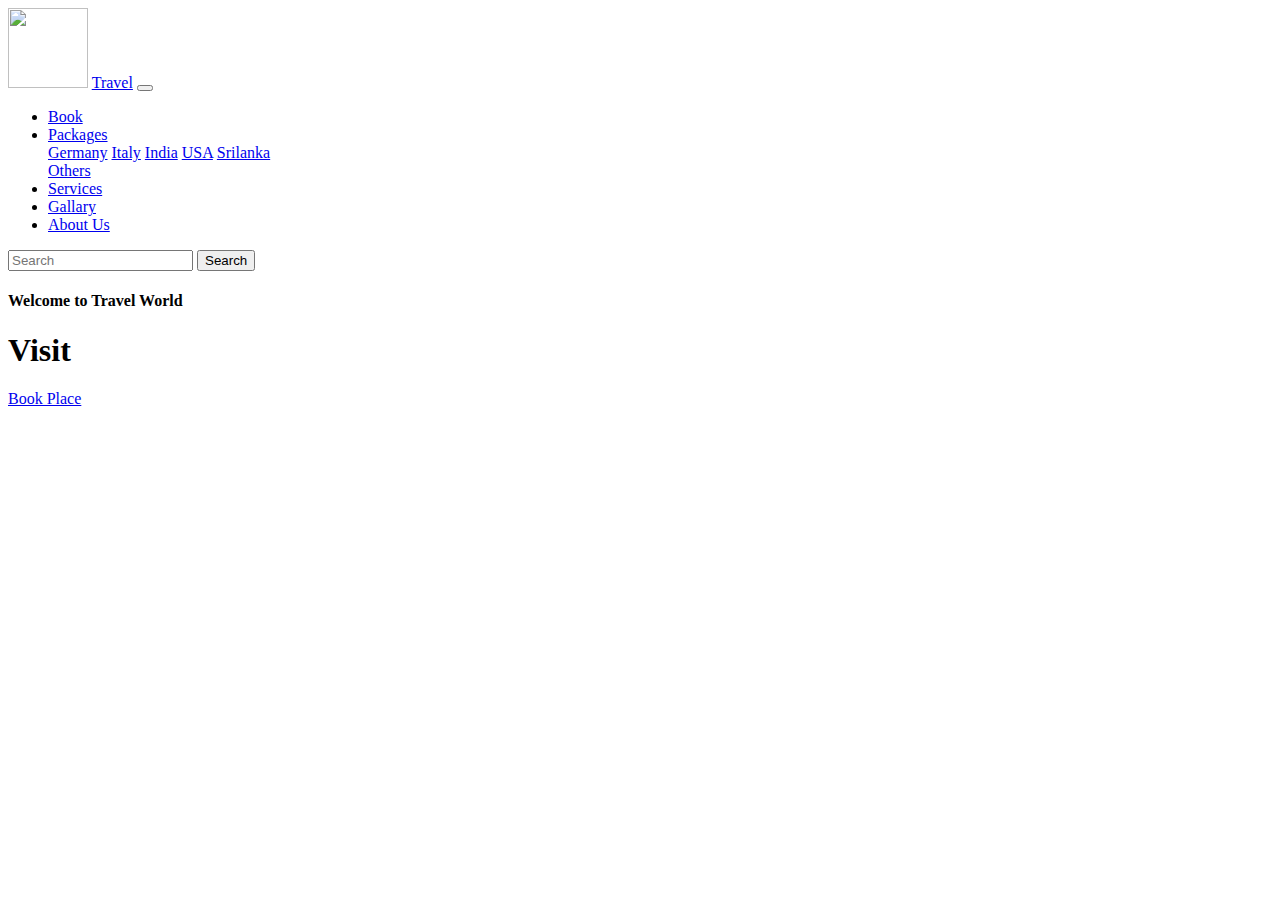
==== index.html @ 9a84c4c7 "Add files via upload" ====
<html>
    <head>
        <meta charset="utf-8">
        <meta name="viewport" content="wedth=device-width, intial-scale=1">
        
        <title>
            Travel    
        </title>
        <!-- Bootstrap -->
        <link href="https://cdn.jsdelivr.net/npm/bootstrap@5.0.2/dist/css/bootstrap.min.css" rel="stylesheet" integrity="sha384-EVSTQN3/azprG1Anm3QDgpJLIm9Nao0Yz1ztcQTwFspd3yD65VohhpuuCOmLASjC" crossorigin="anonymous">
        <!-- End of Bootstrap -->

        <!-- Font Awsome  -->
        <link href="https://cdnjs.cloudflare.com/ajax/libs/font-awesome/6.4.2/css/all.min.css" rel="stylesheet">
        
        <!-- Google Fonts -->
        <link rel="preconnect" href="https://fonts.googleapis.com">
        <link rel="preconnect" href="https://fonts.gstatic.com" crossorigin>
        <link rel="preconnect" href="https://fonts.googleapis.com">
        <link rel="preconnect" href="https://fonts.gstatic.com" crossorigin>
        <link href="https://fonts.googleapis.com/css2?family=Open+Sans&family=Poppins:wght@200&display=swap" rel="stylesheet">
        <link rel="preconnect" href="https://fonts.googleapis.com">
        <link rel="preconnect" href="https://fonts.gstatic.com" crossorigin>
        <link href="https://fonts.googleapis.com/css2?family=Roboto:wght@300&display=swap" rel="stylesheet">

        <!--  End Google Fonts -->
        <link href="css/style.css" rel="stylesheet">
    </head>
    <body>
        <!-- Navbar Starts -->
        <nav class="navbar navbar-expand-lg " id="navbar">
            <div class="container">
                <!-- Brand Name -->
                <img src="./images/logo.png" width="80px" height="80px" id="image-logo"> 
              <a class="navbar-brand" href="index.html" id="logo">Travel</a>
              <button class="navbar-toggler" type="button" data-bs-toggle="collapse" data-bs-target="#mynavbar" aria-controls="navbarToggleExternalContent" aria-expanded="false" aria-label="Toggle navigation">
                <span class="navbar-toggler-icon"></span>
              </button>
              <div class="collapse navbar-collapse" id="mynavbar">
                
                <!-- Nav-bar Links -->
                <ul class="navbar-nav me-auto" id="hidden-items">
                  <li class="nav-item">
                    <a class="nav-link" href="#">Book</a>
                  </li>
                  <!-- Dropdwon -->
                  <li class="nav-item dropdown">
                    <a class="nav-link dropdown-toggle" href="#" id="navbarDropdown" role="button" data-toggle="dropdown" aria-haspopup="true" aria-expanded="false">
                      Packages
                    </a>
                    <div class="dropdown-menu" aria-labelledby="navbarDropdown">
                      <a class="dropdown-item" href="#">Germany</a>
                      <a class="dropdown-item" href="#">Italy</a>
                      <a class="dropdown-item" href="#">India</a>
                      <a class="dropdown-item" href="#">USA</a>
                      <a class="dropdown-item" href="#">Srilanka</a>
                      <div class="dropdown-divider"></div>
                      <a class="dropdown-item" href="#">Others</a>
                    </div>
                  </li>
                  <li class="nav-item">
                    <a class="nav-link" href="#">Services</a>
                  </li>
                  <li class="nav-item">
                    <a class="nav-link" href="#">Gallary</a>
                  </li>
                  <li class="nav-item">
                    <a class="nav-link" href="#">About Us</a>
                  </li> 
                </ul>

                <!-- Search  bar -->
                <form class="d-flex">
                  <input class="form-control me-2" type="text" placeholder="Search">
                  <button class="btn btn-primary" type="button">Search</button>
                </form>
              </div>
            </div>
          </nav>

          <!-- Home Part -->

          <section class="home">
            <div class="content">
                <h4>Welcome to Travel World</h4>
                <h1>Visit <span class="changecontent"></span></h1>
                <a href="#book"> Book Place </a>
            </div>
            
          </section>
    </body>
</html>
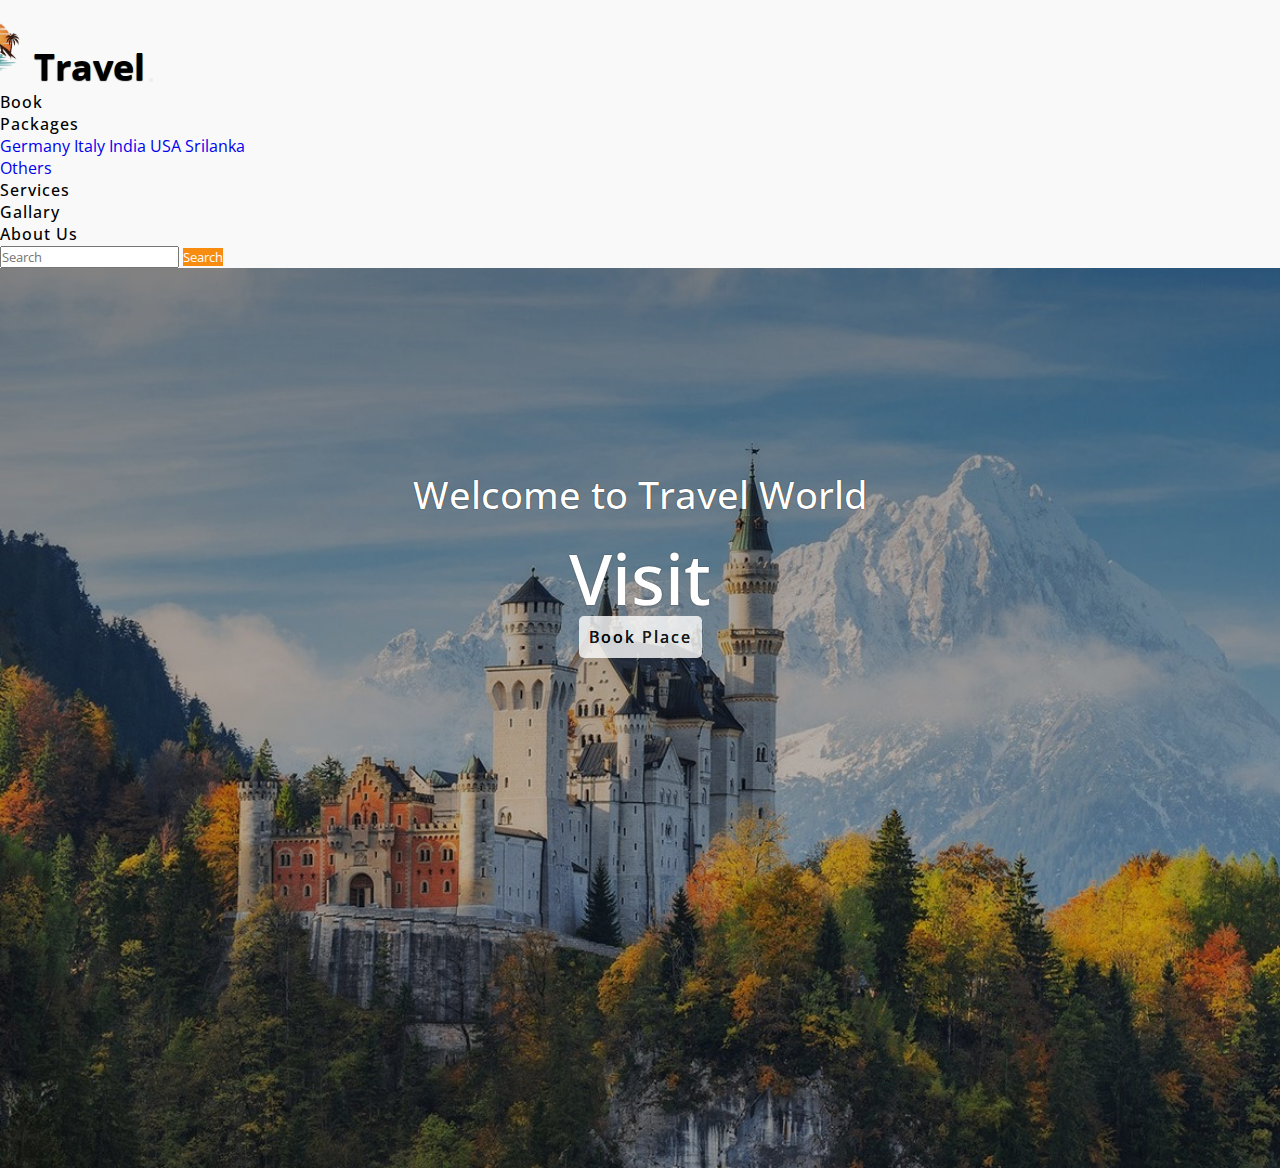
==== commit 5562a4bf: "Change Css path" ====
--- a/index.html
+++ b/index.html
@@ -24,7 +24,7 @@
         <link href="https://fonts.googleapis.com/css2?family=Roboto:wght@300&display=swap" rel="stylesheet">
 
         <!--  End Google Fonts -->
-        <link href="css/style.css" rel="stylesheet">
+        <link href="./CSS/style.css" rel="stylesheet">
     </head>
     <body>
         <!-- Navbar Starts -->
--- a/CSS/style.css
+++ b/CSS/style.css
@@ -0,0 +1,133 @@
+*{
+    margin: 0;
+    padding: 0;
+    box-sizing: border-box;
+    text-decoration: none;
+    list-style: none;
+    scroll-behavior: smooth;
+    font-family: Open Sans;
+}
+
+/* Nav-bar Start */
+
+#logo{
+     font-size: 36px;
+     font-weight: 700;
+     color: black;
+     text-shadow: 0px 1px 1px black;
+     margin-bottom: 5px;
+
+}
+#logo::first-letter{
+    color: #f78c11
+}
+#image-logo{
+    margin-left:-50px;
+}
+
+#navbar{
+    background-color: #f9f9f9;
+}
+.navbar-toggler span{
+    color: #f78c11;
+}
+#navbar-nav{
+    margin-left: 20px;
+}
+
+.nav-item .nav-link{
+    font-size: 16px;
+    font-weight: 500;
+    color: black;
+    letter-spacing: 1px;
+    border-radius: 3px;
+    transition: 0.5px ease;
+}
+
+.nav-item .nav-link:hover{
+    background-color: #f78c11;
+    color: white;
+}
+
+.btn{
+    background-color: #f78c11;
+    color: white;
+    border: none;
+}
+.dropdown:hover .dropdown-menu{
+    display: block;
+}
+
+/* Nav-bar End */
+
+/* Home Section */
+.home{
+    width: 100%;
+    height: 100vh;
+    background-image: linear-gradient(rgba(0,0,0,0.4),rgba(0,0,0,0.2)),url(../images/Germany.jpg);
+    background-repeat: no-repeat;
+    background-size: cover;
+
+}
+
+.home .content{
+    text-align: center;
+    padding-top: 200px;
+}
+.home .content h4{
+    color: white;
+    font-size: 38px;
+    font-weight: 500;
+    text-shadow: 0px 0px 1px black;
+}
+.home .content h1{
+    color: white;
+    font-size: 70px;
+    font-weight: 550;
+    text-shadow: 0px 0px 1px black;
+    margin-top: 10px;
+}
+.changecontent::after{
+    content: '';
+    
+    color: #f09936;
+    text-shadow: 0px 0px 1px black;
+    animation: changetext 10s infinite linear;
+
+}
+@keyframes changetext {
+    0%{content: "Germany";}
+    20%{content: "France";}
+    40%{content: "India";}
+    60%{content: "United States";}
+    80%{content: "Italy";}
+    100%{content: "Sri Lanka";}
+}
+.home .content a{
+    text-decoration: none;
+    text-shadow: 0px 0px .5px black;
+    background-color: white;
+    padding: 10px;
+    border-radius: 5px;
+    font-weight: 500;
+    transition: 0.3s;
+    color: black;
+    opacity: 100;
+    letter-spacing: 2px;
+    opacity: .8;
+}
+.home .content a:hover{
+    opacity: .8;
+    color: white;
+    background-color: #f78c11;
+
+}
+@media (max-width:850px){
+    .home{
+        background-position: 50%;
+    }
+
+}
+
+
+
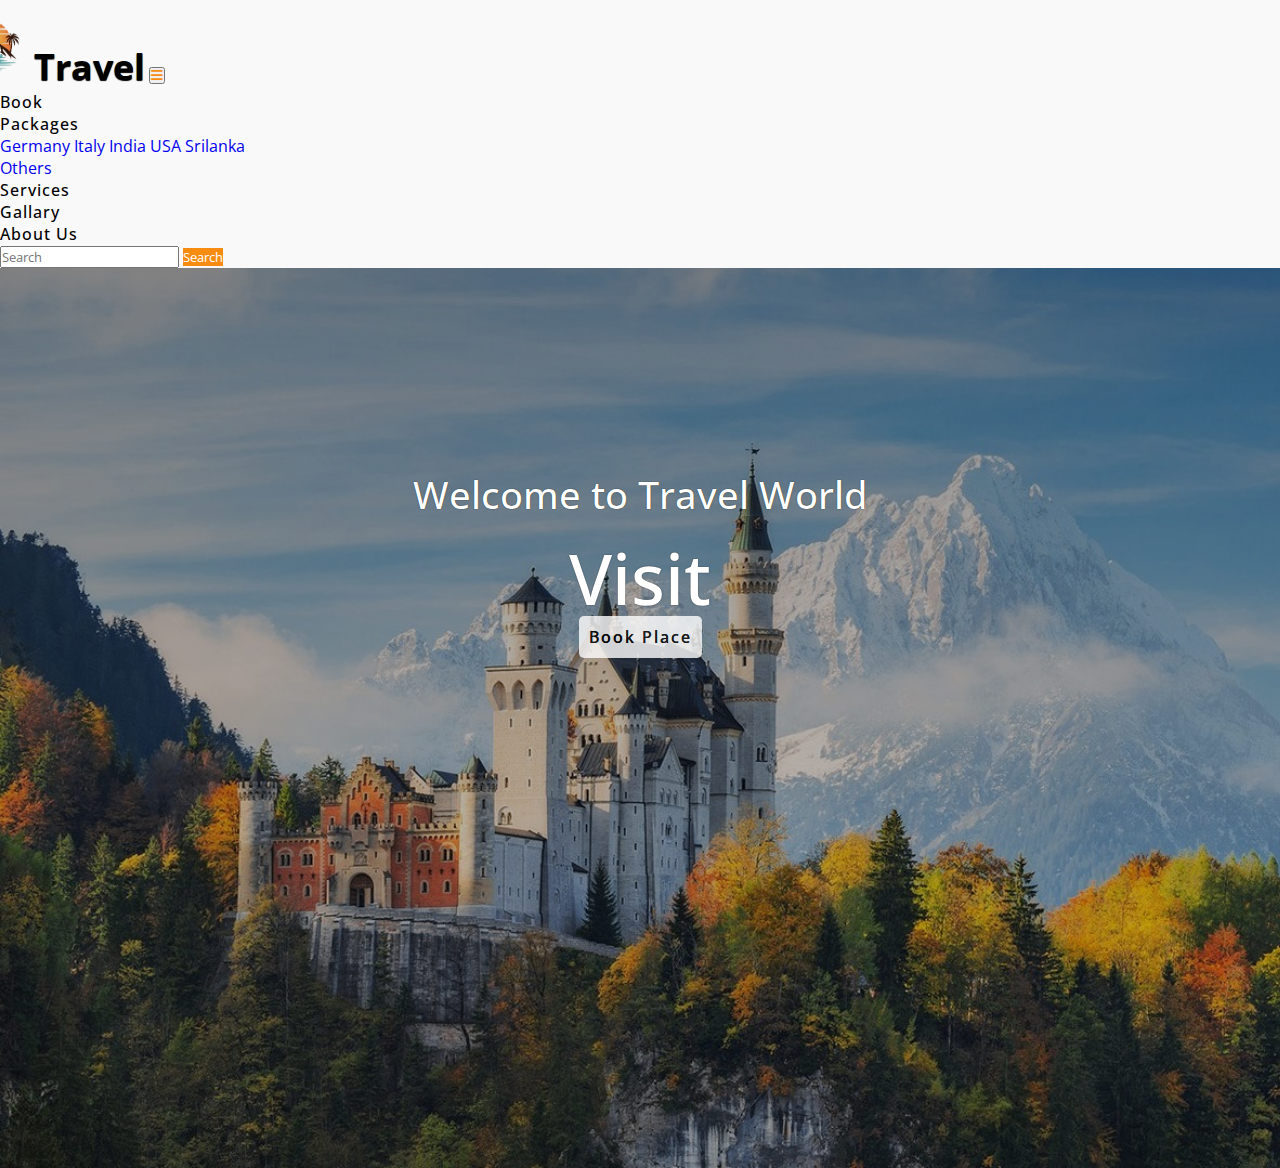
==== commit 0b369f54: "Change Toogler icon" ====
--- a/index.html
+++ b/index.html
@@ -8,6 +8,7 @@
         </title>
         <!-- Bootstrap -->
         <link href="https://cdn.jsdelivr.net/npm/bootstrap@5.0.2/dist/css/bootstrap.min.css" rel="stylesheet" integrity="sha384-EVSTQN3/azprG1Anm3QDgpJLIm9Nao0Yz1ztcQTwFspd3yD65VohhpuuCOmLASjC" crossorigin="anonymous">
+        <script src="https://cdn.jsdelivr.net/npm/bootstrap@5.0.2/dist/js/bootstrap.bundle.min.js" integrity="sha384-MrcW6ZMFYlzcLA8Nl+NtUVF0sA7MsXsP1UyJoMp4YLEuNSfAP+JcXn/tWtIaxVXM" crossorigin="anonymous"></script>
         <!-- End of Bootstrap -->
 
         <!-- Font Awsome  -->
@@ -34,7 +35,7 @@
                 <img src="./images/logo.png" width="80px" height="80px" id="image-logo"> 
               <a class="navbar-brand" href="index.html" id="logo">Travel</a>
               <button class="navbar-toggler" type="button" data-bs-toggle="collapse" data-bs-target="#mynavbar" aria-controls="navbarToggleExternalContent" aria-expanded="false" aria-label="Toggle navigation">
-                <span class="navbar-toggler-icon"></span>
+                <span class="navbar-toggler-icon"><i class="fa-solid fa-bars"></i></span>
               </button>
               <div class="collapse navbar-collapse" id="mynavbar">
                 
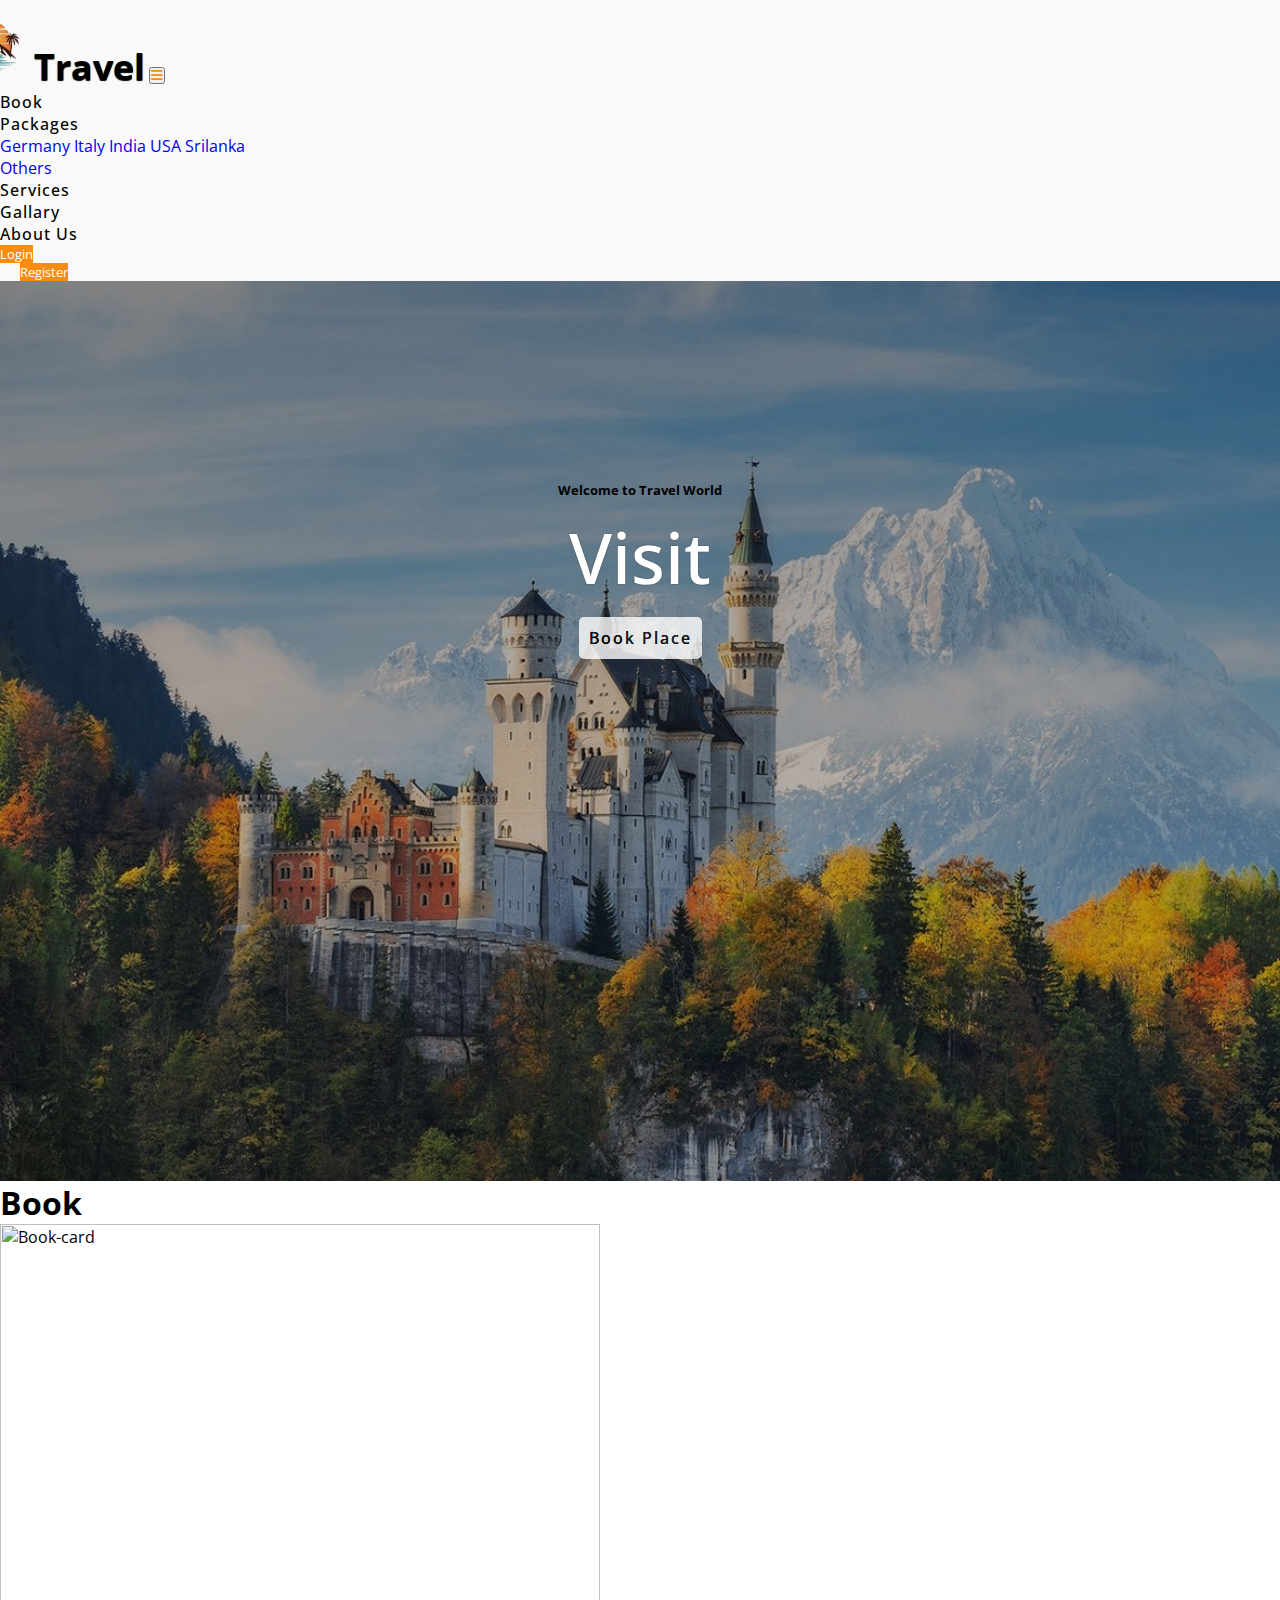
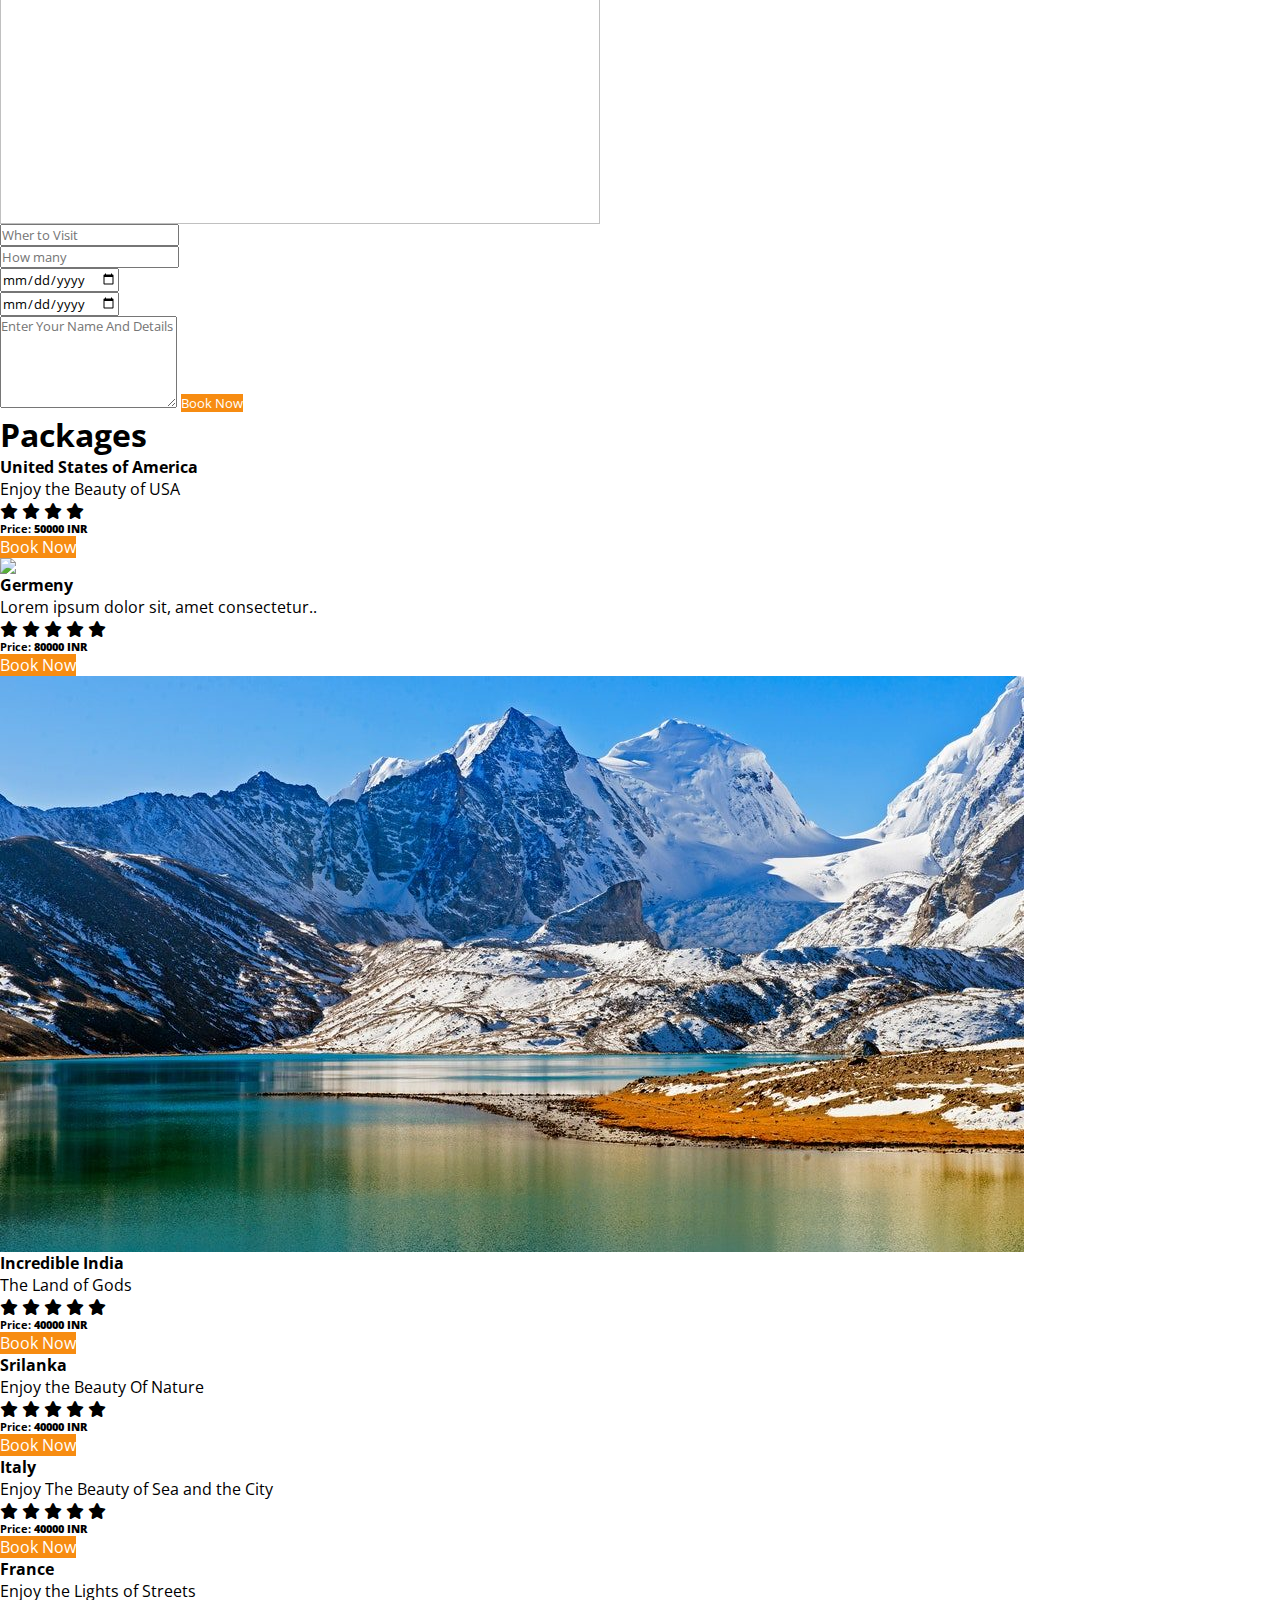
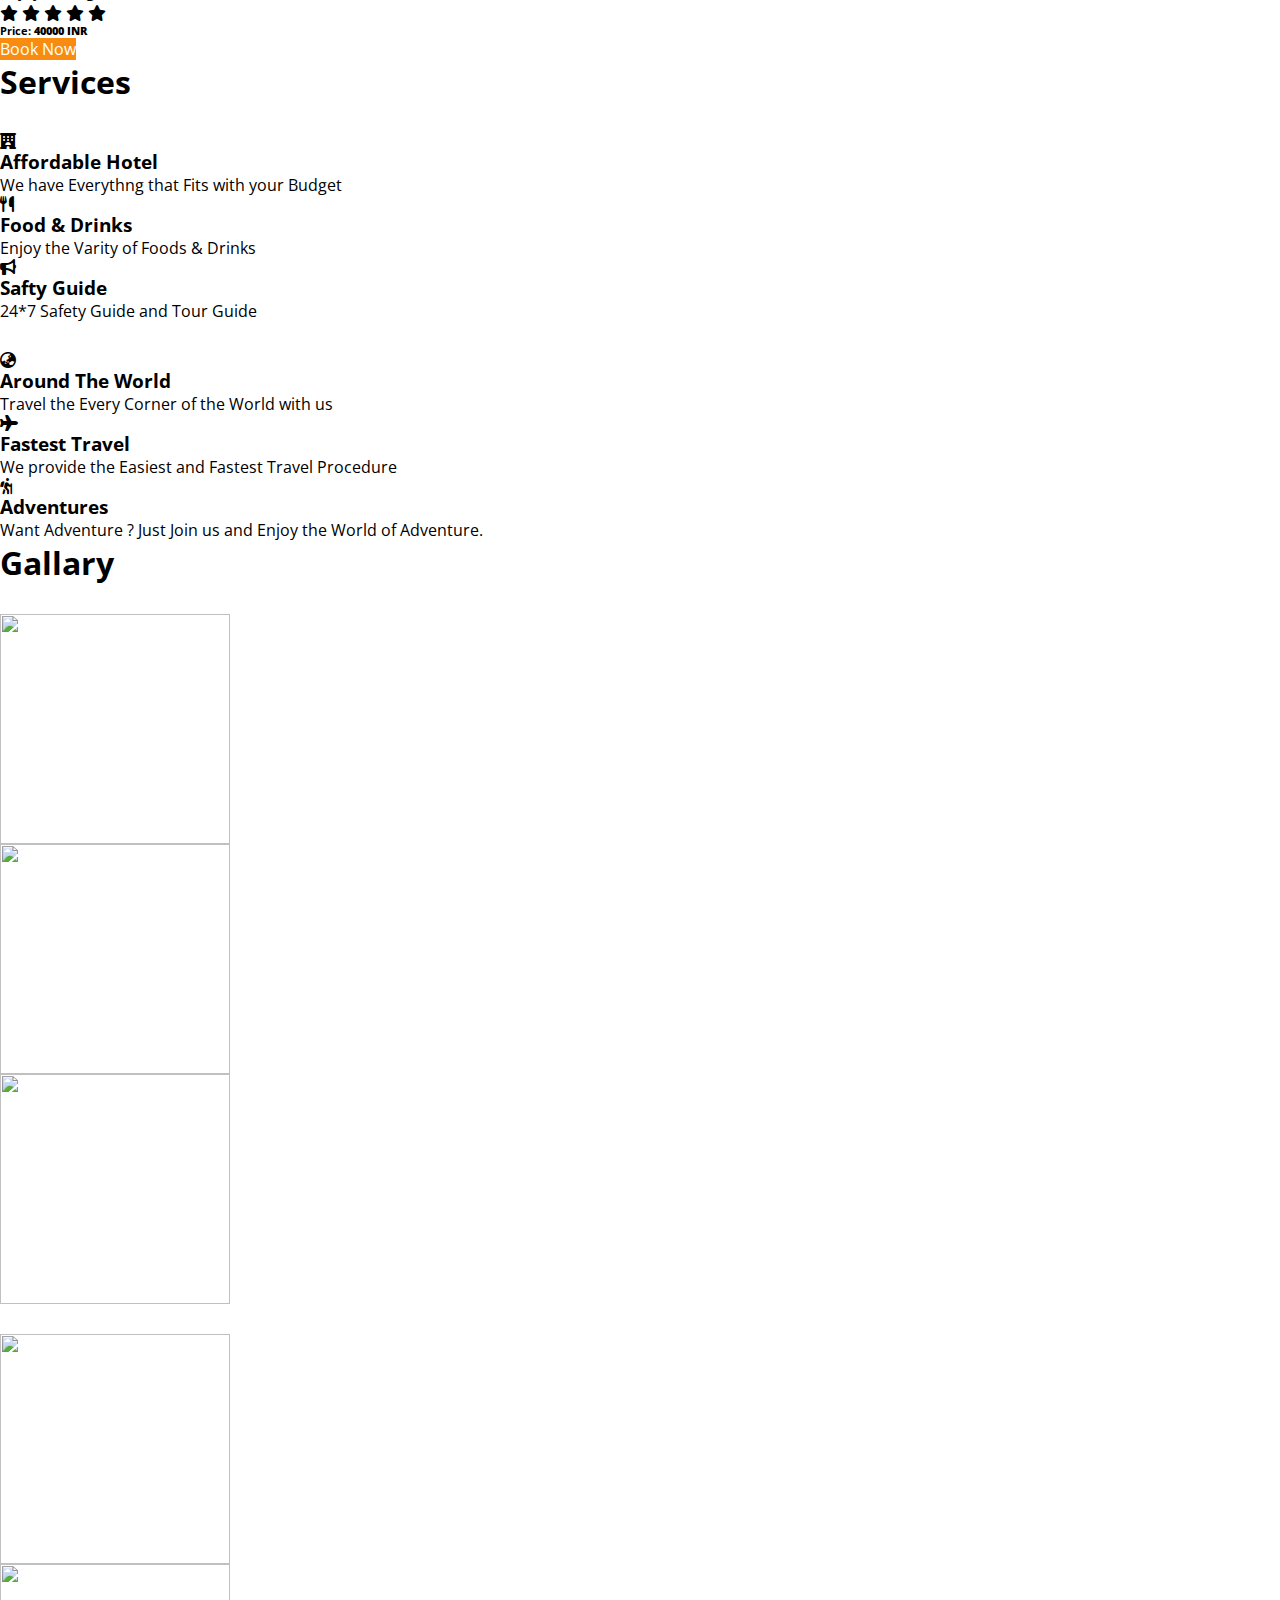
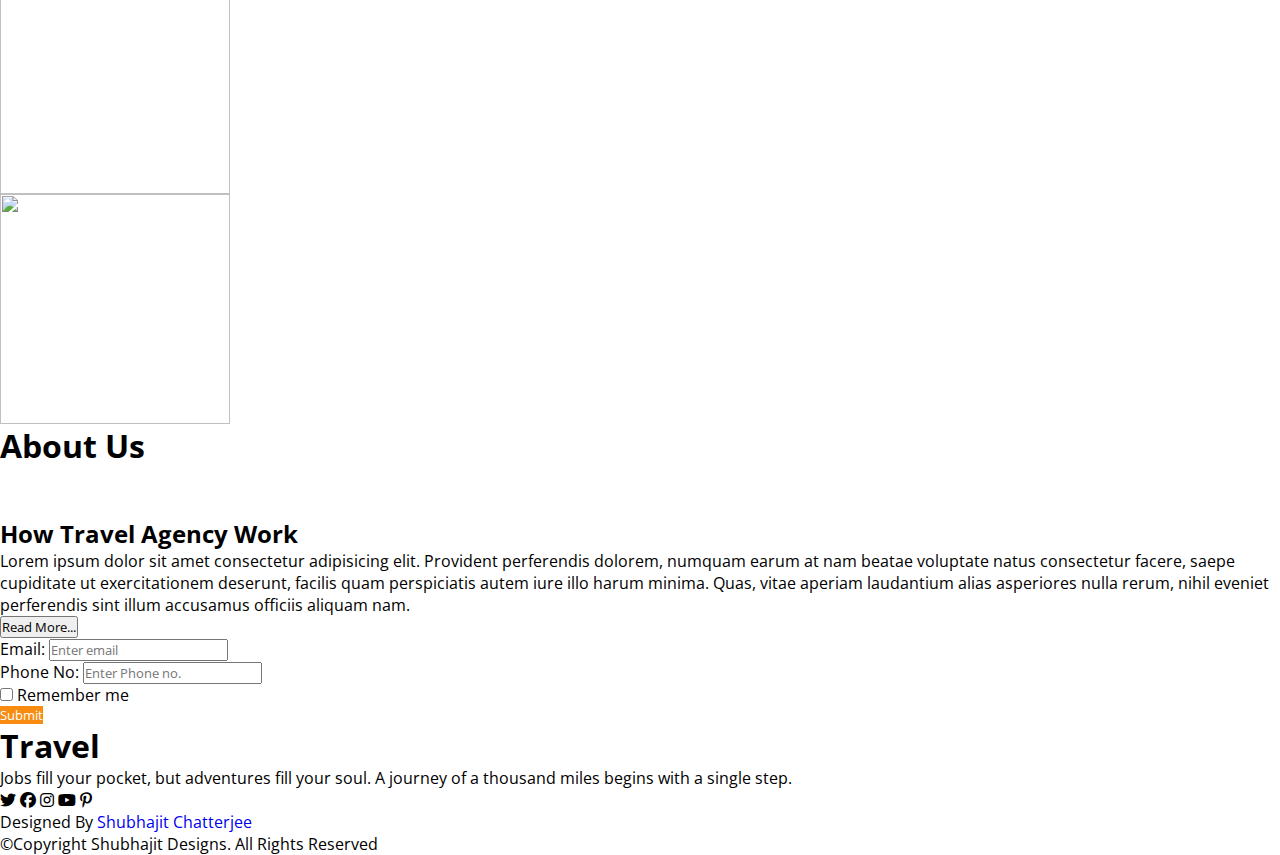
==== commit ff90898a: "Update index.html" ====
--- a/index.html
+++ b/index.html
@@ -8,6 +8,10 @@
         </title>
         <!-- Bootstrap -->
         <link href="https://cdn.jsdelivr.net/npm/bootstrap@5.0.2/dist/css/bootstrap.min.css" rel="stylesheet" integrity="sha384-EVSTQN3/azprG1Anm3QDgpJLIm9Nao0Yz1ztcQTwFspd3yD65VohhpuuCOmLASjC" crossorigin="anonymous">
+        <script src="https://cdn.jsdelivr.net/npm/bootstrap@5.0.2/dist/js/bootstrap.bundle.min.js" integrity="sha384-MrcW6ZMFYlzcLA8Nl+NtUVF0sA7MsXsP1UyJoMp4YLEuNSfAP+JcXn/tWtIaxVXM" crossorigin="anonymous"></script>
+        <script src="https://code.jquery.com/jquery-3.3.1.slim.min.js" integrity="sha384-q8i/X+965DzO0rT7abK41JStQIAqVgRVzpbzo5smXKp4YfRvH+8abtTE1Pi6jizo" crossorigin="anonymous"></script>
+        <script src="https://cdn.jsdelivr.net/npm/popper.js@1.14.6/dist/umd/popper.min.js" integrity="sha384-wHAiFfRlMFy6i5SRaxvfOCifBUQy1xHdJ/yoi7FRNXMRBu5WHdZYu1hA6ZOblgut" crossorigin="anonymous"></script>
+        <script src="https://cdn.jsdelivr.net/npm/bootstrap@4.2.1/dist/js/bootstrap.min.js" integrity="sha384-B0UglyR+jN6CkvvICOB2joaf5I4l3gm9GU6Hc1og6Ls7i6U/mkkaduKaBhlAXv9k" crossorigin="anonymous"></script>
         <script src="https://cdn.jsdelivr.net/npm/bootstrap@5.0.2/dist/js/bootstrap.bundle.min.js" integrity="sha384-MrcW6ZMFYlzcLA8Nl+NtUVF0sA7MsXsP1UyJoMp4YLEuNSfAP+JcXn/tWtIaxVXM" crossorigin="anonymous"></script>
         <!-- End of Bootstrap -->
 
@@ -34,8 +38,8 @@
                 <!-- Brand Name -->
                 <img src="./images/logo.png" width="80px" height="80px" id="image-logo"> 
               <a class="navbar-brand" href="index.html" id="logo">Travel</a>
-              <button class="navbar-toggler" type="button" data-bs-toggle="collapse" data-bs-target="#mynavbar" aria-controls="navbarToggleExternalContent" aria-expanded="false" aria-label="Toggle navigation">
-                <span class="navbar-toggler-icon"><i class="fa-solid fa-bars"></i></span>
+              <button class="navbar-toggler" type="button" data-bs-toggle="collapse" data-bs-target="#mynavbar">
+                <span class="hidden-menu"><i class="fa-solid fa-bars"></i></span>
               </button>
               <div class="collapse navbar-collapse" id="mynavbar">
                 
@@ -70,24 +74,404 @@
                   </li> 
                 </ul>
 
-                <!-- Search  bar -->
-                <form class="d-flex">
-                  <input class="form-control me-2" type="text" placeholder="Search">
-                  <button class="btn btn-primary" type="button">Search</button>
+                <!-- login and register section -->
+                <form class="d-flex" action="./web_pages/login.html" target="_blank">
+                  <button class="btn btn-primary" id="login" type="submit">Login</button>
                 </form>
+                <form class="d-flex" action="./web_pages/registeration.html" target="_blank">
+                  <button class="btn btn-outline-primary" id="register" type="submit" style="margin-left: 20px;" action>Register</button>
+                </form>
               </div>
             </div>
           </nav>
 
-          <!-- Home Part -->
+          <!-- Home Section -->
 
           <section class="home">
             <div class="content">
-                <h4>Welcome to Travel World</h4>
+                <h5>Welcome to Travel World</h5>
                 <h1>Visit <span class="changecontent"></span></h1>
+                <h5 id="placequotes"></h5>
+                <br> <!-- Break point -->
                 <a href="#book"> Book Place </a>
+            </div> 
+          </section>
+          <!-- END of Home -->
+
+          <!-- Book Place Section -->
+
+
+          <section class="book" id="book">
+            <div class="container">
+
+              <div class="book-text">
+                <h1>Book</h1>
+              </div>
+              <div class="row">
+
+                <div class="col-md-6 py-3 py-md-0">
+                  <div class="card" style="width: 35rem;">
+                    <img src="./img/book-img.png" alt="Book-card" height="600">
+                  </div>
+                </div>
+                
+                <div class="col-md-6 py-3 py-md-0">
+                  <form>
+                    <input type="text" class="form-control" placeholder="Wher to Visit" required><br>
+                    <input type="text"   class="form-control" placeholder="How many" required><br>
+                    <input type="date" class="form-control" placeholder="Arrivals" required><br>
+                    <input type="date" class="form-control" placeholder="Leaving" required><br>
+                    <textarea class="form-control" rows="5" name="text" placeholder="Enter Your Name And Details" required></textarea>
+                    <input type="submit" value="Book Now" class="submit btn" required>
+                  </form>
+
+                </div>
+
+              </div>
+              
             </div>
             
           </section>
+
+          <!-- END of Book Section -->
+
+          <!-- Section of Packages Start -->
+
+          <section class="packages" id="packages">
+            <div class="container">
+              <div class="packages-text">
+                <h1>Packages</h1>
+              </div>
+              <div class="row">
+                <div class="col-md-4 py-3 py-md-0">
+                  <div class="card" >
+                    <img src="./img/us.png" alt="">
+                    <div class="card-body">
+                      <h4 class="card-title">United States of America</h4>
+                      <p>Enjoy the Beauty of USA</p>
+                        <div class="star">
+                          <i class="fa-solid fa-star checked"></i>
+                          <i class="fa-solid fa-star checked"></i>
+                          <i class="fa-solid fa-star checked"></i>
+                          <i class="fa-solid fa-star checked"></i>
+                        </div>
+                        <h6>Price: <strong>50000 INR</strong></h6>
+                        <a href="#book" class="btn">Book Now</a>
+                    </div>
+                  </div>
+
+                </div>
+                <div class="col-md-4 py-3 py-md-0 card-deck">
+                  <div class="card">
+                    <img src="./img/uk.png " class="img-fluid">
+                    <div class="card-body">
+                      <h4 class="card-title">Germeny</h4>
+                      <p>Lorem ipsum dolor sit, amet consectetur..</p>
+                      <div class="star">
+                        <i class="fa-solid fa-star checked"></i>
+                        <i class="fa-solid fa-star checked"></i>
+                        <i class="fa-solid fa-star checked"></i>
+                        <i class="fa-solid fa-star checked"></i>
+                        <i class="fa-solid fa-star "></i>
+                      </div>
+                      <h6>Price: <strong>80000 INR</strong></h6>
+                      <a href="#book" class="btn">Book Now</a>
+                    </div>
+                  </div>
+
+                </div>
+                <div class="col-md-4 py-3 py-md-0">
+                  <div class="card">
+                    <img src="./images/sikkim.jpg" alt="">
+                    <div class="card-body">
+                      <h4 class="card-title">Incredible India</h4>
+                      <p>The Land of Gods</p>
+                      <div class="star">
+                        <i class="fa-solid fa-star checked"></i>
+                        <i class="fa-solid fa-star checked"></i>
+                        <i class="fa-solid fa-star checked"></i>
+                        <i class="fa-solid fa-star checked"></i>
+                        <i class="fa-solid fa-star checked"></i>
+                      </div>
+                      <h6>Price: <strong>40000 INR</strong></h6>
+                      <a href="#book" class="btn">Book Now</a>
+                    </div>
+                  </div>
+
+                </div>
+                <div class="col-md-4 py-3 py-md-0">
+                  <div class="card">
+                    <img src="./images/srilanka.jpg" alt="">
+                    <div class="card-body">
+                      <h4 class="card-title">Srilanka</h4>
+                      <p>Enjoy the Beauty Of Nature</p>
+                      <div class="star">
+                        <i class="fa-solid fa-star checked"></i>
+                        <i class="fa-solid fa-star checked"></i>
+                        <i class="fa-solid fa-star checked"></i>
+                        <i class="fa-solid fa-star checked"></i>
+                        <i class="fa-solid fa-star "></i>
+                      </div>
+                      <h6>Price: <strong>40000 INR</strong></h6>
+                      <a href="#book" class="btn">Book Now</a>
+                    </div>
+                  </div>
+                </div>
+
+                <div class="col-md-4 py-3 py-md-0">
+                  <div class="card">
+                    <img src="./images/italy-book.jpg" alt="">
+                    <div class="card-body">
+                      <h4 class="card-title">Italy</h4>
+                      <p>Enjoy The Beauty of Sea and the City</p>
+                      <div class="star">
+                        <i class="fa-solid fa-star checked"></i>
+                        <i class="fa-solid fa-star checked"></i>
+                        <i class="fa-solid fa-star checked"></i>
+                        <i class="fa-solid fa-star checked"></i>
+                        <i class="fa-solid fa-star "></i>
+                      </div>
+                      <h6>Price: <strong>40000 INR</strong></h6>
+                      <a href="#book" class="btn">Book Now</a>
+                    </div>
+                  </div>
+                </div>
+
+                <div class="col-md-4">
+                  <div class="card">
+                    <img src="./img/france.png" alt="">
+                    <div class="card-body">
+                      <h4 class="card-title">France</h4>
+                      <p>Enjoy the Lights of Streets</p>
+                      <div class="star">
+                        <i class="fa-solid fa-star checked"></i>
+                        <i class="fa-solid fa-star checked"></i>
+                        <i class="fa-solid fa-star checked"></i>
+                        <i class="fa-solid fa-star checked"></i>
+                        <i class="fa-solid fa-star "></i>
+                      </div>
+                      <h6>Price: <strong>40000 INR</strong></h6>
+                      <a href="#book" class="btn">Book Now</a>
+                    </div>
+                  </div>
+                </div>
+
+              </div>
+            </div>
+          </section>
+
+
+          <!-- Section of Packages End -->
+
+
+
+          
+    <!-- Section of Services Start -->
+    <section class="services" id="services">
+      <div class="container">
+
+        <div class="services-text">
+          <h1>Services</h1>
+        </div>
+
+        <div class="row" style="margin-top: 30px;">
+
+          <div class="col-md-4 py-3 py-md-0">
+
+            <div class="card">
+              <i class="fas fa-hotel"></i>
+              <div class="card-body">
+                <h3>Affordable Hotel</h3>
+                <p>We have Everythng that Fits with your Budget</p>
+              </div>
+            </div>
+
+          </div>
+          <div class="col-md-4 py-3 py-md-0">
+
+            <div class="card">
+              <i class="fas fa-utensils"></i>
+              <div class="card-body">
+                <h3>Food & Drinks</h3>
+                <p>Enjoy the Varity of Foods & Drinks</p>
+              </div>
+            </div>
+
+          </div>
+          <div class="col-md-4 py-3 py-md-0">
+
+            <div class="card">
+              <i class="fas fa-bullhorn"></i>
+              <div class="card-body">
+                <h3>Safty Guide</h3>
+                <p>24*7 Safety Guide and Tour Guide</p>
+              </div>
+            </div>
+
+          </div>
+
+
+
+        </div>
+
+
+        <div class="row" style="margin-top: 30px;">
+
+          <div class="col-md-4 py-3 py-md-0">
+
+            <div class="card">
+              <i class="fas fa-globe-asia"></i>
+              <div class="card-body">
+                <h3>Around The World</h3>
+                <p>Travel the Every Corner of the World with us</p>
+              </div>
+            </div>
+
+          </div>
+          <div class="col-md-4 py-3 py-md-0">
+
+            <div class="card">
+              <i class="fas fa-plane"></i>
+              <div class="card-body">
+                <h3>Fastest Travel</h3>
+                <p>We provide the Easiest and Fastest Travel Procedure</p>
+              </div>
+            </div>
+
+          </div>
+          <div class="col-md-4 py-3 py-md-0">
+
+            <div class="card">
+              <i class="fas fa-hiking"></i>
+              <div class="card-body">
+                <h3>Adventures</h3>
+                <p>Want Adventure ? Just Join us and Enjoy the World of Adventure.</p>
+              </div>
+            </div>
+
+          </div>
+
+
+
+        </div>
+
+      </div>
+    </section>
+    <!-- Section Services End -->
+
+
+     <!-- Section Gallary Start -->
+     <section class="gallary" id="gallary">
+      <div class="container">
+        <div class="gallary-text">
+          <h1>Gallary</h1>
+        </div>
+
+        <div class="row" style="margin-top: 30px;">
+          <div class="col-md-4 py-3 py-md-0">
+            <div class="card">
+              <img src="./images/g1.png" alt="" height="230px">
+            </div>
+          </div>
+          <div class="col-md-4 py-3 py-md-0">
+            <div class="card">
+              <img src="./images/g2.png" alt="" height="230px">
+            </div>
+          </div>
+          <div class="col-md-4 py-3 py-md-0">
+            <div class="card">
+              <img src="./images/g3.png" alt="" height="230px">
+            </div>
+          </div>
+        </div>
+        <div class="row" style="margin-top: 30px;">
+          <div class="col-md-4 py-3 py-md-0">
+            <div class="card">
+              <img src="./images/g4.png" alt="" height="230px">
+            </div>
+          </div>
+          <div class="col-md-4 py-3 py-md-0">
+            <div class="card">
+              <img src="./images/g5.png" alt="" height="230px">
+            </div>
+          </div>
+          <div class="col-md-4 py-3 py-md-0">
+            <div class="card">
+              <img src="./images/g6.png" alt="" height="230px">
+            </div>
+          </div>
+        </div>
+
+      </div>
+    </section>
+    <!-- Section Gallary End-->
+
+
+    <!-- About Start -->
+    <section class="about" id="about">
+      <div class="container">
+
+        <div class="about-txt">
+          <h1>About <span>Us</span></h1>
+        </div>
+
+        <div class="row" style="margin-top: 50px;">
+
+          <div class="col-md-6 py-3 py-md-0">
+            <div class="card">
+              <img src="./images/about-us.jpg"alt="">
+            </div>
+          </div>
+
+          <div class="col-md-6 py-3 py-md-0">
+            <h2>How Travel Agency Work</h2>
+            <p>Lorem ipsum dolor sit amet consectetur adipisicing elit. Provident perferendis dolorem, numquam earum at nam beatae voluptate natus consectetur facere, saepe cupiditate ut exercitationem deserunt, facilis quam perspiciatis autem iure illo harum minima. Quas, vitae aperiam laudantium alias asperiores nulla rerum, nihil eveniet perferendis sint illum accusamus officiis aliquam nam.</p>
+            <button id="about-btn">Read More...</button>
+            <form>
+              <div class="mb-3 mt-3">
+                <label for="email" class="form-label">Email:</label>
+                <input type="email" class="form-control" id="email" placeholder="Enter email" name="email">
+              </div>
+              <div class="mb-3">
+                <label for="pwd" class="form-label">Phone No:</label>
+                <input type="tel" id="phone" name="phone" pattern="[0-9]{3}-[0-9]{2}-[0-9]{3}" class="form-control" id="pwd" placeholder="Enter Phone no." name="pswd">
+              </div>
+              <div class="form-check mb-3">
+                <label class="form-check-label">
+                  <input class="form-check-input" type="checkbox" name="remember"> Remember me
+                </label>
+              </div>
+              <button type="submit" class="submit-btn btn">Submit</button>
+            </form>
+          </div>
+
+
+        </div>
+
+      </div>
+    </section>
+    <!-- About End -->
+
+    <!-- Footer Start -->
+    <footer id="footer">
+      <h1><span>T</span>ravel</h1>
+      <p>Jobs fill your pocket, but adventures fill your soul. A journey of a thousand miles begins with a single step.</p>
+      <div class="social-links">
+        <i class="fa-brands fa-twitter"></i>
+        <i class="fa-brands fa-facebook"></i>
+        <i class="fa-brands fa-instagram"></i>
+        <i class="fa-brands fa-youtube"></i>
+        <i class="fa-brands fa-pinterest-p"></i>
+      </div>
+      <div class="credit">
+        <p>Designed By <a href="https://www.linkedin.com/in/shubhajit-chatterjee-867193215/" target="_blank">Shubhajit Chatterjee</a></p>
+      </div>
+      <div class="copyright">
+        <p>&copy;Copyright Shubhajit Designs. All Rights Reserved</p>
+      </div>
+    </footer>
+    <!-- Footer End -->
+
+
     </body>
-</html>+</html>
